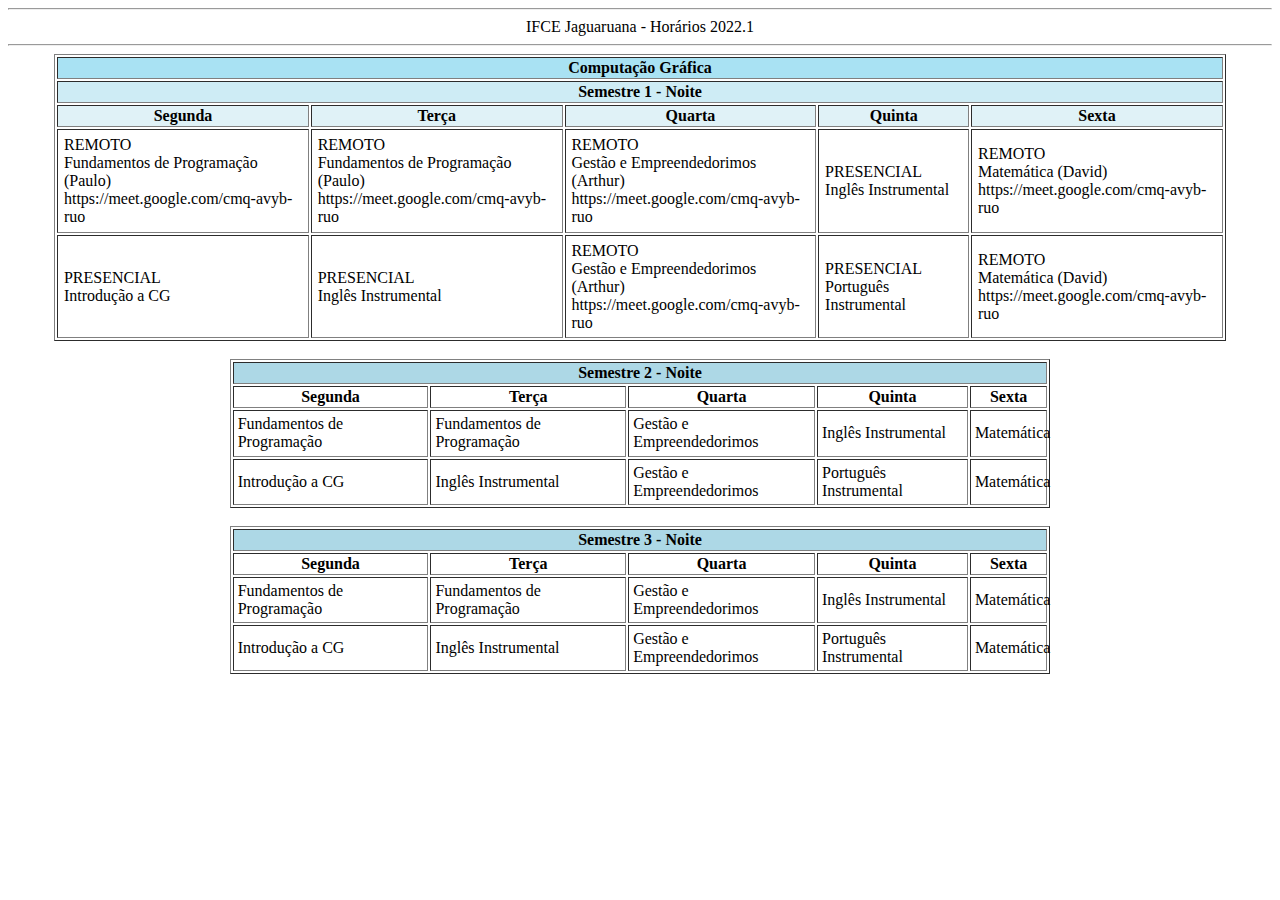
==== index.html @ 83d53f98 "Add files via upload" ====
﻿<html>
	<head>
		<title> IFCE - JGA Horários 2022.1 </title>
		
		<style>
			td {
				padding: 0.5%;
			}
		</style>
	</head>
	
	<body>
		<hr>
		<center>IFCE Jaguaruana - Horários 2022.1</center>
		<hr>
		
		<table border="1" align="center">
			<tr> <th colspan="5" bgcolor="#A9E2F3"> Computação Gráfica </th> </tr>
			<tr> <th colspan="5" bgcolor="#CEECF5"> Semestre 1 - Noite </th> </tr>
			
			<tr> 
				<th bgcolor="#E0F2F7"> Segunda </th> 
				<th bgcolor="#E0F2F7"> Terça </th> 
				<th bgcolor="#E0F2F7"> Quarta </th> 
				<th bgcolor="#E0F2F7"> Quinta </th> 
				<th bgcolor="#E0F2F7"> Sexta </th> 
			</tr>
			
			<tr> 
				<td>
					REMOTO <br> 
					Fundamentos de Programação (Paulo) <br>
					https://meet.google.com/cmq-avyb-ruo 
				</td> 
				<td> REMOTO <br>  Fundamentos de Programação (Paulo) <br>
					https://meet.google.com/cmq-avyb-ruo </td> 
				<td> REMOTO <br>  Gestão e Empreendedorimos (Arthur) <br>
					https://meet.google.com/cmq-avyb-ruo</td> 
				<td> PRESENCIAL <br>Inglês Instrumental </td> 
				<td> REMOTO <br> Matemática (David) <br>
					https://meet.google.com/cmq-avyb-ruo</td> 
			</tr>
			
			<tr> 
				<td> PRESENCIAL <br>Introdução a CG </td> 
				<td> PRESENCIAL <br>Inglês Instrumental </td> 
				<td> REMOTO <br> Gestão e Empreendedorimos (Arthur) <br>
					https://meet.google.com/cmq-avyb-ruo </td> 
				<td> PRESENCIAL <br>Português Instrumental </td> 
				<td> REMOTO <br> Matemática (David) <br>
					https://meet.google.com/cmq-avyb-ruo</td> 
			</tr>
		
		</table>
		<br>
		<table border="1" align="center">
			<tr> <th colspan="5" bgcolor="#ADD8E6"> Semestre 2 - Noite </th> </tr>
			
			<tr> 
				<th> Segunda </th> 
				<th> Terça </th> 
				<th> Quarta </th> 
				<th> Quinta </th> 
				<th> Sexta </th>  
			</tr>
			
			<tr> 
				<td> Fundamentos de Programação </td> 
				<td> Fundamentos de Programação </td> 
				<td> Gestão e Empreendedorimos </td> 
				<td> Inglês Instrumental </td> 
				<td> Matemática </td> 
			</tr>
			
			<tr> 
				<td> Introdução a CG </td> 
				<td> Inglês Instrumental </td> 
				<td> Gestão e Empreendedorimos </td> 
				<td> Português Instrumental </td> 
				<td> Matemática </td> 
			</tr>
		
		</table>
		<br>
		<table border="1" align="center">
			<tr> <th colspan="5" bgcolor="#ADD8E6"> Semestre 3 - Noite </th> </tr>
			
			<tr> 
				<th> Segunda </th> 
				<th> Terça </th> 
				<th> Quarta </th> 
				<th> Quinta </th> 
				<th> Sexta </th> 
			</tr>
			
			<tr> 
				<td> Fundamentos de Programação </td> 
				<td> Fundamentos de Programação </td> 
				<td> Gestão e Empreendedorimos </td> 
				<td> Inglês Instrumental </td> 
				<td> Matemática </td> 
			</tr>
			
			<tr> 
				<td> Introdução a CG </td> 
				<td> Inglês Instrumental </td> 
				<td> Gestão e Empreendedorimos </td> 
				<td> Português Instrumental </td> 
				<td> Matemática </td> 
			</tr>
		
		</table>
	</body>
</html>
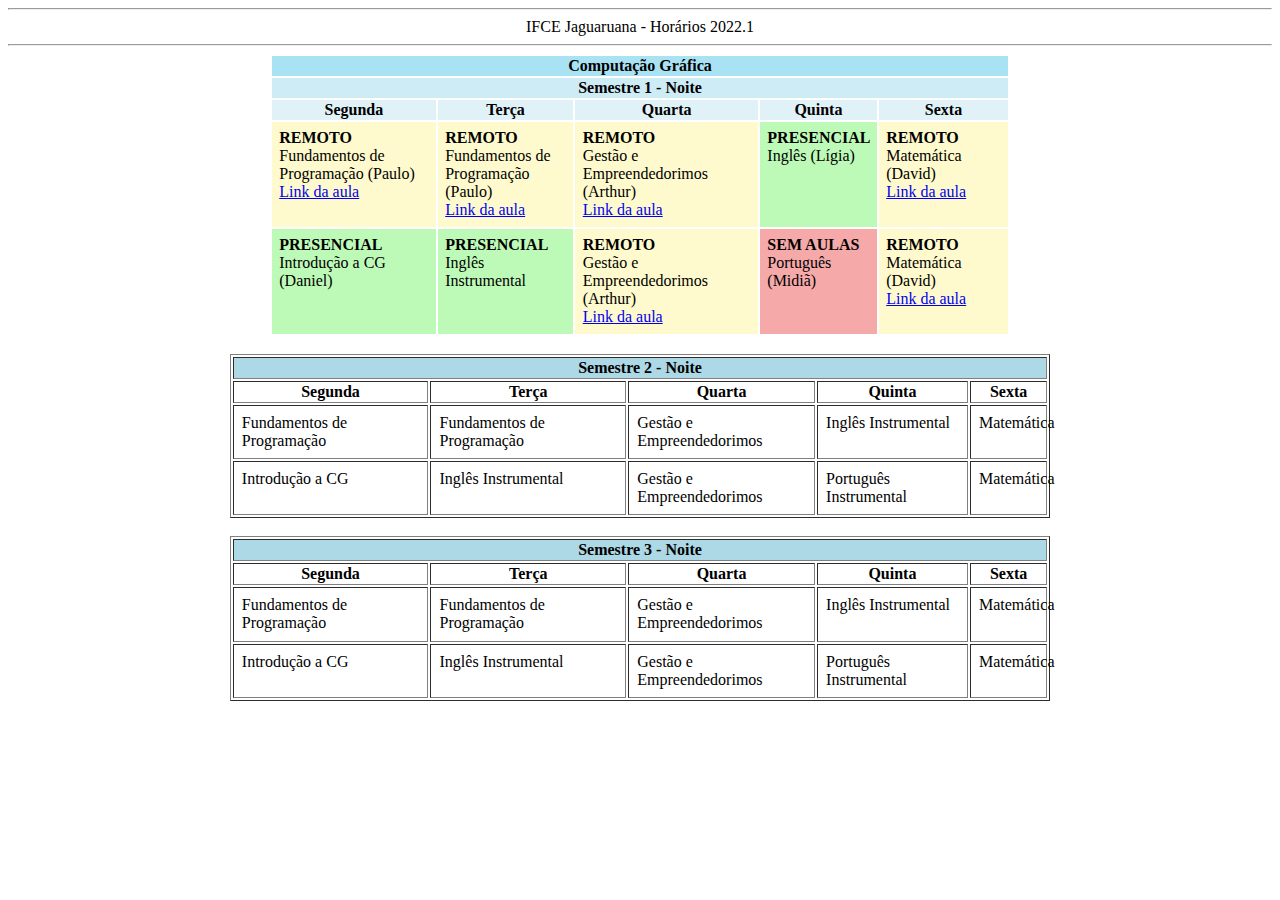
==== commit 0f67c215: "Add files via upload" ====
--- a/index.html
+++ b/index.html
@@ -4,7 +4,20 @@
 		
 		<style>
 			td {
-				padding: 0.5%;
+				padding: 1%;
+				vertical-align: top;
+			}
+			
+			.remoto {
+				background-color: #FFFACD;
+			}
+			
+			.presencial {
+				background-color: #BEFAB7; #F5A9A9
+			}
+			
+			.semaulas {
+				background-color: #F5A9A9;
 			}
 		</style>
 	</head>
@@ -14,7 +27,7 @@
 		<center>IFCE Jaguaruana - Horários 2022.1</center>
 		<hr>
 		
-		<table border="1" align="center">
+		<table border="0" align="center" valing="top">
 			<tr> <th colspan="5" bgcolor="#A9E2F3"> Computação Gráfica </th> </tr>
 			<tr> <th colspan="5" bgcolor="#CEECF5"> Semestre 1 - Noite </th> </tr>
 			
@@ -27,28 +40,46 @@
 			</tr>
 			
 			<tr> 
-				<td>
-					REMOTO <br> 
-					Fundamentos de Programação (Paulo) <br>
-					https://meet.google.com/cmq-avyb-ruo 
+				<td class="remoto">
+					<b>REMOTO</b> <br> 
+					Fundamentos de <br>Programação (Paulo) <br>
+					<a href="https://meet.google.com/cmq-avyb-ruo">Link da aula</a> 
 				</td> 
-				<td> REMOTO <br>  Fundamentos de Programação (Paulo) <br>
-					https://meet.google.com/cmq-avyb-ruo </td> 
-				<td> REMOTO <br>  Gestão e Empreendedorimos (Arthur) <br>
-					https://meet.google.com/cmq-avyb-ruo</td> 
-				<td> PRESENCIAL <br>Inglês Instrumental </td> 
-				<td> REMOTO <br> Matemática (David) <br>
-					https://meet.google.com/cmq-avyb-ruo</td> 
+				<td class="remoto"> 
+					<b>REMOTO</b> <br>  
+					Fundamentos de <br>Programação (Paulo) <br>
+					<a href="https://meet.google.com/cmq-avyb-ruo">Link da aula 
+				</td> 
+				<td class="remoto"> <b>REMOTO</b> <br>  
+					Gestão e <br>Empreendedorimos (Arthur) <br>
+					<a href="https://meet.google.com/cmq-avyb-ruo">Link da aula 
+				</td> 
+				<td class="presencial"> 
+					<b>PRESENCIAL</b> <br>Inglês  (Lígia) 
+				</td> 
+				<td class="remoto"> 
+					<b>REMOTO</b> <br> 
+					Matemática (David) <br>
+					<a href="https://meet.google.com/cmq-avyb-ruo">Link da aula 
+				</td> 
 			</tr>
 			
 			<tr> 
-				<td> PRESENCIAL <br>Introdução a CG </td> 
-				<td> PRESENCIAL <br>Inglês Instrumental </td> 
-				<td> REMOTO <br> Gestão e Empreendedorimos (Arthur) <br>
-					https://meet.google.com/cmq-avyb-ruo </td> 
-				<td> PRESENCIAL <br>Português Instrumental </td> 
-				<td> REMOTO <br> Matemática (David) <br>
-					https://meet.google.com/cmq-avyb-ruo</td> 
+				<td class="presencial"> 
+					<b>PRESENCIAL</b> <br>Introdução a CG (Daniel)
+				</td> 
+				<td class="presencial"> 
+					<b>PRESENCIAL</b> <br>Inglês Instrumental 
+				</td> 
+				
+				<td class="remoto"> <b>REMOTO</b> <br> 
+					Gestão e <br>Empreendedorimos (Arthur) <br>
+					<a href="https://meet.google.com/cmq-avyb-ruo">Link da aula  
+				</td> 
+				
+				<td class="semaulas"> <b>SEM AULAS</b> <br>Português (Midiã) </td> 
+				<td class="remoto"> <b>REMOTO</b> <br> Matemática (David) <br>
+					<a href="https://meet.google.com/cmq-avyb-ruo">Link da aula</td> 
 			</tr>
 		
 		</table>
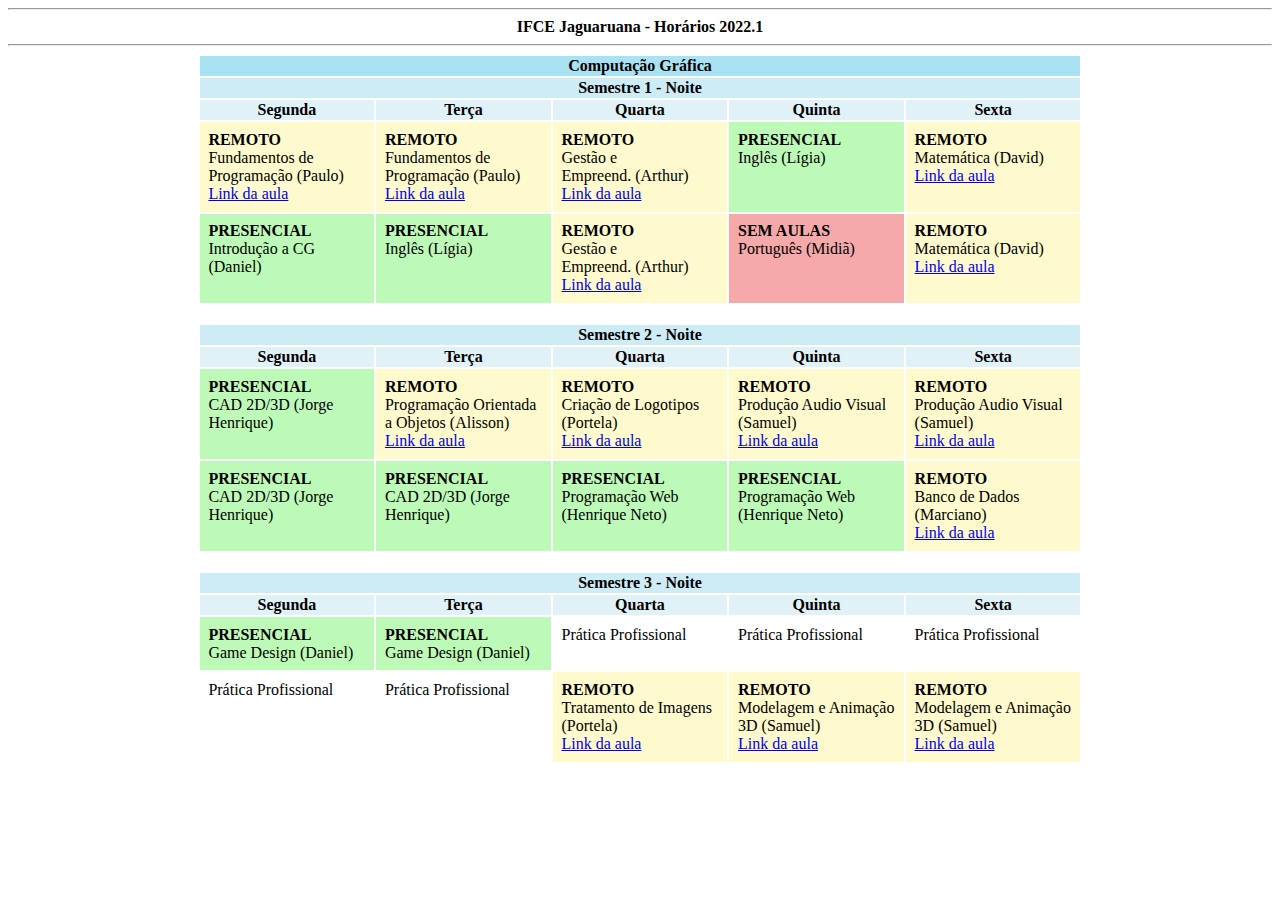
==== commit b0e5fe3b: "Add files via upload" ====
--- a/index.html
+++ b/index.html
@@ -3,9 +3,13 @@
 		<title> IFCE - JGA Horários 2022.1 </title>
 		
 		<style>
+			table {
+				width: 70%;
+			}
 			td {
 				padding: 1%;
 				vertical-align: top;
+				width: 20%;
 			}
 			
 			.remoto {
@@ -24,7 +28,7 @@
 	
 	<body>
 		<hr>
-		<center>IFCE Jaguaruana - Horários 2022.1</center>
+		<center><b>IFCE Jaguaruana - Horários 2022.1</b></center>
 		<hr>
 		
 		<table border="0" align="center" valing="top">
@@ -51,7 +55,7 @@
 					<a href="https://meet.google.com/cmq-avyb-ruo">Link da aula 
 				</td> 
 				<td class="remoto"> <b>REMOTO</b> <br>  
-					Gestão e <br>Empreendedorimos (Arthur) <br>
+					Gestão e <br>Empreend. (Arthur) <br>
 					<a href="https://meet.google.com/cmq-avyb-ruo">Link da aula 
 				</td> 
 				<td class="presencial"> 
@@ -69,11 +73,11 @@
 					<b>PRESENCIAL</b> <br>Introdução a CG (Daniel)
 				</td> 
 				<td class="presencial"> 
-					<b>PRESENCIAL</b> <br>Inglês Instrumental 
+					<b>PRESENCIAL</b> <br>Inglês (Lígia) 
 				</td> 
 				
 				<td class="remoto"> <b>REMOTO</b> <br> 
-					Gestão e <br>Empreendedorimos (Arthur) <br>
+					Gestão e <br>Empreend. (Arthur) <br>
 					<a href="https://meet.google.com/cmq-avyb-ruo">Link da aula  
 				</td> 
 				
@@ -84,60 +88,109 @@
 		
 		</table>
 		<br>
-		<table border="1" align="center">
-			<tr> <th colspan="5" bgcolor="#ADD8E6"> Semestre 2 - Noite </th> </tr>
+		<table border="0" align="center">
+			<tr> <th colspan="5" bgcolor="#CEECF5"> Semestre 2 - Noite </th> </tr>
 			
 			<tr> 
-				<th> Segunda </th> 
-				<th> Terça </th> 
-				<th> Quarta </th> 
-				<th> Quinta </th> 
-				<th> Sexta </th>  
+				<th bgcolor="#E0F2F7"> Segunda </th> 
+				<th bgcolor="#E0F2F7"> Terça </th> 
+				<th bgcolor="#E0F2F7"> Quarta </th> 
+				<th bgcolor="#E0F2F7"> Quinta </th> 
+				<th bgcolor="#E0F2F7"> Sexta </th> 
 			</tr>
 			
 			<tr> 
-				<td> Fundamentos de Programação </td> 
-				<td> Fundamentos de Programação </td> 
-				<td> Gestão e Empreendedorimos </td> 
-				<td> Inglês Instrumental </td> 
-				<td> Matemática </td> 
+				<td class="presencial"> 
+					<b>PRESENCIAL</b> <br>CAD 2D/3D (Jorge Henrique) 
+				</td> 
+				<td class="remoto"> 
+					<b>REMOTO</b> <br>  
+					Programação Orientada <br>a Objetos (Alisson) <br>
+					<a href="https://meet.google.com/cmq-avyb-ruo">Link da aula 
+				</td> 
+				<td class="remoto"> <b>REMOTO</b> <br>  
+					Criação de Logotipos (Portela) <br>
+					<a href="https://meet.google.com/cmq-avyb-ruo">Link da aula 
+				</td> 
+				<td class="remoto"> <b>REMOTO</b> <br>  
+					Produção Audio Visual (Samuel) <br>
+					<a href="https://meet.google.com/cmq-avyb-ruo">Link da aula 
+				</td> 
+				<td class="remoto"> <b>REMOTO</b> <br>  
+					Produção Audio Visual (Samuel) <br>
+					<a href="https://meet.google.com/cmq-avyb-ruo">Link da aula 
+				</td> 
 			</tr>
 			
 			<tr> 
-				<td> Introdução a CG </td> 
-				<td> Inglês Instrumental </td> 
-				<td> Gestão e Empreendedorimos </td> 
-				<td> Português Instrumental </td> 
-				<td> Matemática </td> 
+				<td class="presencial"> 
+					<b>PRESENCIAL</b> <br>CAD 2D/3D (Jorge Henrique) 
+				</td>  
+				
+				<td class="presencial"> 
+					<b>PRESENCIAL</b> <br>CAD 2D/3D (Jorge Henrique) 
+				</td> 
+				
+				<td class="presencial"> 
+					<b>PRESENCIAL</b> <br>
+					Programação Web (Henrique Neto) 
+				</td>  
+				
+				<td class="presencial"> 
+					<b>PRESENCIAL</b> <br>
+					Programação Web (Henrique Neto) 
+				</td>  
+				
+				<td class="remoto"> 
+					<b>REMOTO</b> <br> 
+					Banco de Dados (Marciano) <br>
+					<a href="https://meet.google.com/cmq-avyb-ruo">Link da aula 
+				</td> 
 			</tr>
 		
 		</table>
 		<br>
-		<table border="1" align="center">
-			<tr> <th colspan="5" bgcolor="#ADD8E6"> Semestre 3 - Noite </th> </tr>
+		<table border="0" align="center">
+			<tr> <th colspan="5" bgcolor="#CEECF5"> Semestre 3 - Noite </th> </tr>
 			
 			<tr> 
-				<th> Segunda </th> 
-				<th> Terça </th> 
-				<th> Quarta </th> 
-				<th> Quinta </th> 
-				<th> Sexta </th> 
+				<th bgcolor="#E0F2F7"> Segunda </th> 
+				<th bgcolor="#E0F2F7"> Terça </th> 
+				<th bgcolor="#E0F2F7"> Quarta </th> 
+				<th bgcolor="#E0F2F7"> Quinta </th> 
+				<th bgcolor="#E0F2F7"> Sexta </th> 
 			</tr>
 			
 			<tr> 
-				<td> Fundamentos de Programação </td> 
-				<td> Fundamentos de Programação </td> 
-				<td> Gestão e Empreendedorimos </td> 
-				<td> Inglês Instrumental </td> 
-				<td> Matemática </td> 
+				<td class="presencial"> 
+					<b>PRESENCIAL</b> <br>Game Design (Daniel) 
+				</td> 
+				
+				<td class="presencial"> 
+					<b>PRESENCIAL</b> <br>Game Design (Daniel) 
+				</td> 
+				
+				<td> Prática Profissional </td> 
+				<td> Prática Profissional </td> 
+				<td> Prática Profissional </td> 
 			</tr>
 			
 			<tr> 
-				<td> Introdução a CG </td> 
-				<td> Inglês Instrumental </td> 
-				<td> Gestão e Empreendedorimos </td> 
-				<td> Português Instrumental </td> 
-				<td> Matemática </td> 
+				<td> Prática Profissional </td> 
+				<td> Prática Profissional </td> 
+				
+				<td class="remoto"> <b>REMOTO</b> <br>  
+					Tratamento de Imagens (Portela) <br>
+					<a href="https://meet.google.com/cmq-avyb-ruo">Link da aula 
+				</td> 
+				<td class="remoto"> <b>REMOTO</b> <br>  
+					Modelagem e Animação 3D (Samuel) <br>
+					<a href="https://meet.google.com/cmq-avyb-ruo">Link da aula 
+				</td> 
+				<td class="remoto"> <b>REMOTO</b> <br>  
+					Modelagem e Animação 3D (Samuel) <br>
+					<a href="https://meet.google.com/cmq-avyb-ruo">Link da aula 
+				</td> 
 			</tr>
 		
 		</table>
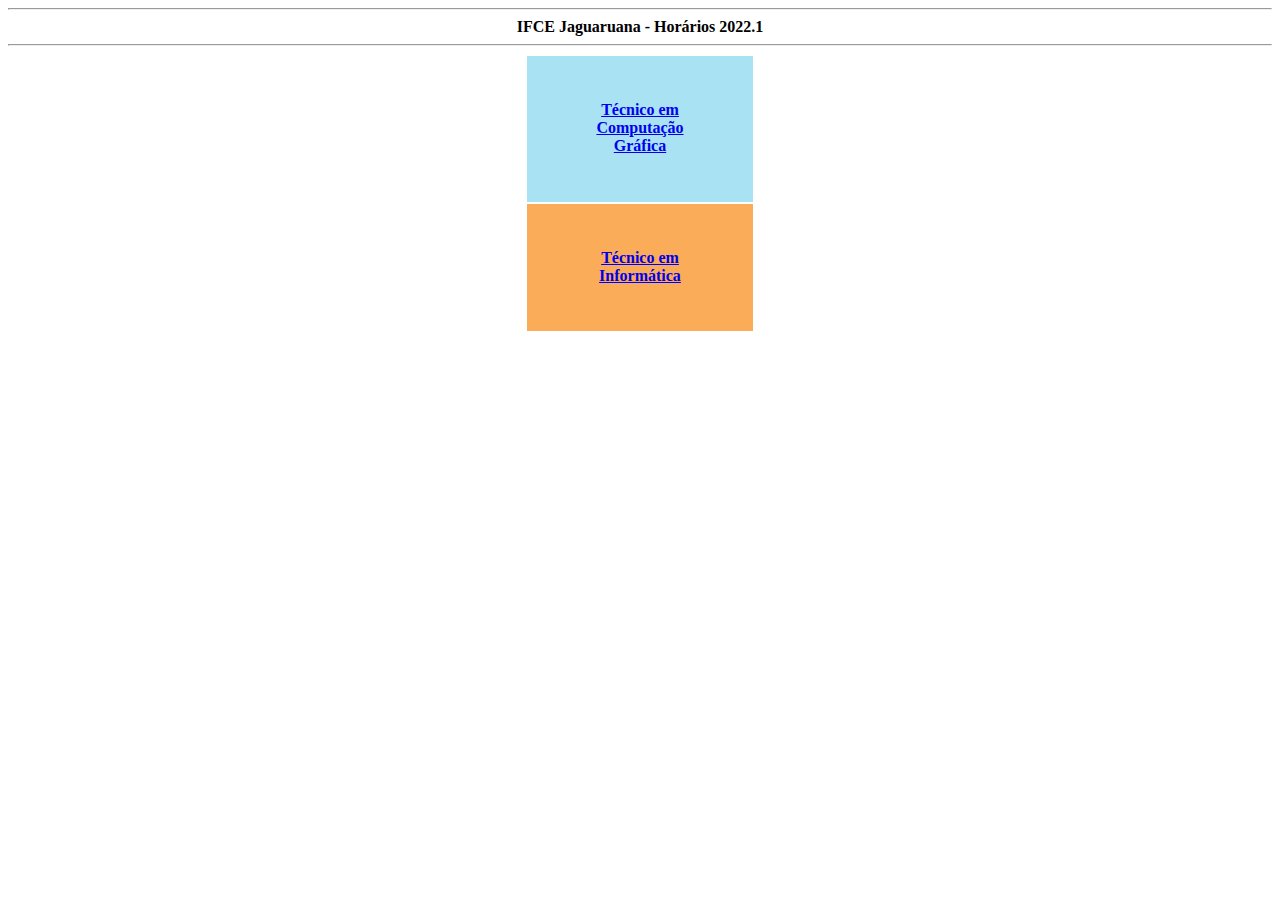
==== commit d10ebd85: "Add files via upload" ====
--- a/index.html
+++ b/index.html
@@ -4,12 +4,16 @@
 		
 		<style>
 			table {
-				width: 70%;
+			
 			}
-			td {
-				padding: 1%;
-				vertical-align: top;
-				width: 20%;
+			
+			th {
+				padding: 20%;
+				vertical-align: top;	
+			}
+			
+			tr {
+				margin-bottom: 2%;
 			}
 			
 			.remoto {
@@ -31,168 +35,18 @@
 		<center><b>IFCE Jaguaruana - Horários 2022.1</b></center>
 		<hr>
 		
-		<table border="0" align="center" valing="top">
-			<tr> <th colspan="5" bgcolor="#A9E2F3"> Computação Gráfica </th> </tr>
-			<tr> <th colspan="5" bgcolor="#CEECF5"> Semestre 1 - Noite </th> </tr>
-			
-			<tr> 
-				<th bgcolor="#E0F2F7"> Segunda </th> 
-				<th bgcolor="#E0F2F7"> Terça </th> 
-				<th bgcolor="#E0F2F7"> Quarta </th> 
-				<th bgcolor="#E0F2F7"> Quinta </th> 
-				<th bgcolor="#E0F2F7"> Sexta </th> 
+		<table align="center" border="0">
+			<tr bgcolor="#A9E2F3">
+				<th>
+					<a href="cg.html"> Técnico em Computação Gráfica </a>
+				</th>
 			</tr>
 			
-			<tr> 
-				<td class="remoto">
-					<b>REMOTO</b> <br> 
-					Fundamentos de <br>Programação (Paulo) <br>
-					<a href="https://meet.google.com/cmq-avyb-ruo">Link da aula</a> 
-				</td> 
-				<td class="remoto"> 
-					<b>REMOTO</b> <br>  
-					Fundamentos de <br>Programação (Paulo) <br>
-					<a href="https://meet.google.com/cmq-avyb-ruo">Link da aula 
-				</td> 
-				<td class="remoto"> <b>REMOTO</b> <br>  
-					Gestão e <br>Empreend. (Arthur) <br>
-					<a href="https://meet.google.com/cmq-avyb-ruo">Link da aula 
-				</td> 
-				<td class="presencial"> 
-					<b>PRESENCIAL</b> <br>Inglês  (Lígia) 
-				</td> 
-				<td class="remoto"> 
-					<b>REMOTO</b> <br> 
-					Matemática (David) <br>
-					<a href="https://meet.google.com/cmq-avyb-ruo">Link da aula 
-				</td> 
+			<tr bgcolor="#FAAC58">	
+				<th>
+					<a href="cg.html"> Técnico em Informática </a>
+				</th>
 			</tr>
-			
-			<tr> 
-				<td class="presencial"> 
-					<b>PRESENCIAL</b> <br>Introdução a CG (Daniel)
-				</td> 
-				<td class="presencial"> 
-					<b>PRESENCIAL</b> <br>Inglês (Lígia) 
-				</td> 
-				
-				<td class="remoto"> <b>REMOTO</b> <br> 
-					Gestão e <br>Empreend. (Arthur) <br>
-					<a href="https://meet.google.com/cmq-avyb-ruo">Link da aula  
-				</td> 
-				
-				<td class="semaulas"> <b>SEM AULAS</b> <br>Português (Midiã) </td> 
-				<td class="remoto"> <b>REMOTO</b> <br> Matemática (David) <br>
-					<a href="https://meet.google.com/cmq-avyb-ruo">Link da aula</td> 
-			</tr>
-		
-		</table>
-		<br>
-		<table border="0" align="center">
-			<tr> <th colspan="5" bgcolor="#CEECF5"> Semestre 2 - Noite </th> </tr>
-			
-			<tr> 
-				<th bgcolor="#E0F2F7"> Segunda </th> 
-				<th bgcolor="#E0F2F7"> Terça </th> 
-				<th bgcolor="#E0F2F7"> Quarta </th> 
-				<th bgcolor="#E0F2F7"> Quinta </th> 
-				<th bgcolor="#E0F2F7"> Sexta </th> 
-			</tr>
-			
-			<tr> 
-				<td class="presencial"> 
-					<b>PRESENCIAL</b> <br>CAD 2D/3D (Jorge Henrique) 
-				</td> 
-				<td class="remoto"> 
-					<b>REMOTO</b> <br>  
-					Programação Orientada <br>a Objetos (Alisson) <br>
-					<a href="https://meet.google.com/cmq-avyb-ruo">Link da aula 
-				</td> 
-				<td class="remoto"> <b>REMOTO</b> <br>  
-					Criação de Logotipos (Portela) <br>
-					<a href="https://meet.google.com/cmq-avyb-ruo">Link da aula 
-				</td> 
-				<td class="remoto"> <b>REMOTO</b> <br>  
-					Produção Audio Visual (Samuel) <br>
-					<a href="https://meet.google.com/cmq-avyb-ruo">Link da aula 
-				</td> 
-				<td class="remoto"> <b>REMOTO</b> <br>  
-					Produção Audio Visual (Samuel) <br>
-					<a href="https://meet.google.com/cmq-avyb-ruo">Link da aula 
-				</td> 
-			</tr>
-			
-			<tr> 
-				<td class="presencial"> 
-					<b>PRESENCIAL</b> <br>CAD 2D/3D (Jorge Henrique) 
-				</td>  
-				
-				<td class="presencial"> 
-					<b>PRESENCIAL</b> <br>CAD 2D/3D (Jorge Henrique) 
-				</td> 
-				
-				<td class="presencial"> 
-					<b>PRESENCIAL</b> <br>
-					Programação Web (Henrique Neto) 
-				</td>  
-				
-				<td class="presencial"> 
-					<b>PRESENCIAL</b> <br>
-					Programação Web (Henrique Neto) 
-				</td>  
-				
-				<td class="remoto"> 
-					<b>REMOTO</b> <br> 
-					Banco de Dados (Marciano) <br>
-					<a href="https://meet.google.com/cmq-avyb-ruo">Link da aula 
-				</td> 
-			</tr>
-		
-		</table>
-		<br>
-		<table border="0" align="center">
-			<tr> <th colspan="5" bgcolor="#CEECF5"> Semestre 3 - Noite </th> </tr>
-			
-			<tr> 
-				<th bgcolor="#E0F2F7"> Segunda </th> 
-				<th bgcolor="#E0F2F7"> Terça </th> 
-				<th bgcolor="#E0F2F7"> Quarta </th> 
-				<th bgcolor="#E0F2F7"> Quinta </th> 
-				<th bgcolor="#E0F2F7"> Sexta </th> 
-			</tr>
-			
-			<tr> 
-				<td class="presencial"> 
-					<b>PRESENCIAL</b> <br>Game Design (Daniel) 
-				</td> 
-				
-				<td class="presencial"> 
-					<b>PRESENCIAL</b> <br>Game Design (Daniel) 
-				</td> 
-				
-				<td> Prática Profissional </td> 
-				<td> Prática Profissional </td> 
-				<td> Prática Profissional </td> 
-			</tr>
-			
-			<tr> 
-				<td> Prática Profissional </td> 
-				<td> Prática Profissional </td> 
-				
-				<td class="remoto"> <b>REMOTO</b> <br>  
-					Tratamento de Imagens (Portela) <br>
-					<a href="https://meet.google.com/cmq-avyb-ruo">Link da aula 
-				</td> 
-				<td class="remoto"> <b>REMOTO</b> <br>  
-					Modelagem e Animação 3D (Samuel) <br>
-					<a href="https://meet.google.com/cmq-avyb-ruo">Link da aula 
-				</td> 
-				<td class="remoto"> <b>REMOTO</b> <br>  
-					Modelagem e Animação 3D (Samuel) <br>
-					<a href="https://meet.google.com/cmq-avyb-ruo">Link da aula 
-				</td> 
-			</tr>
-		
 		</table>
 	</body>
 </html>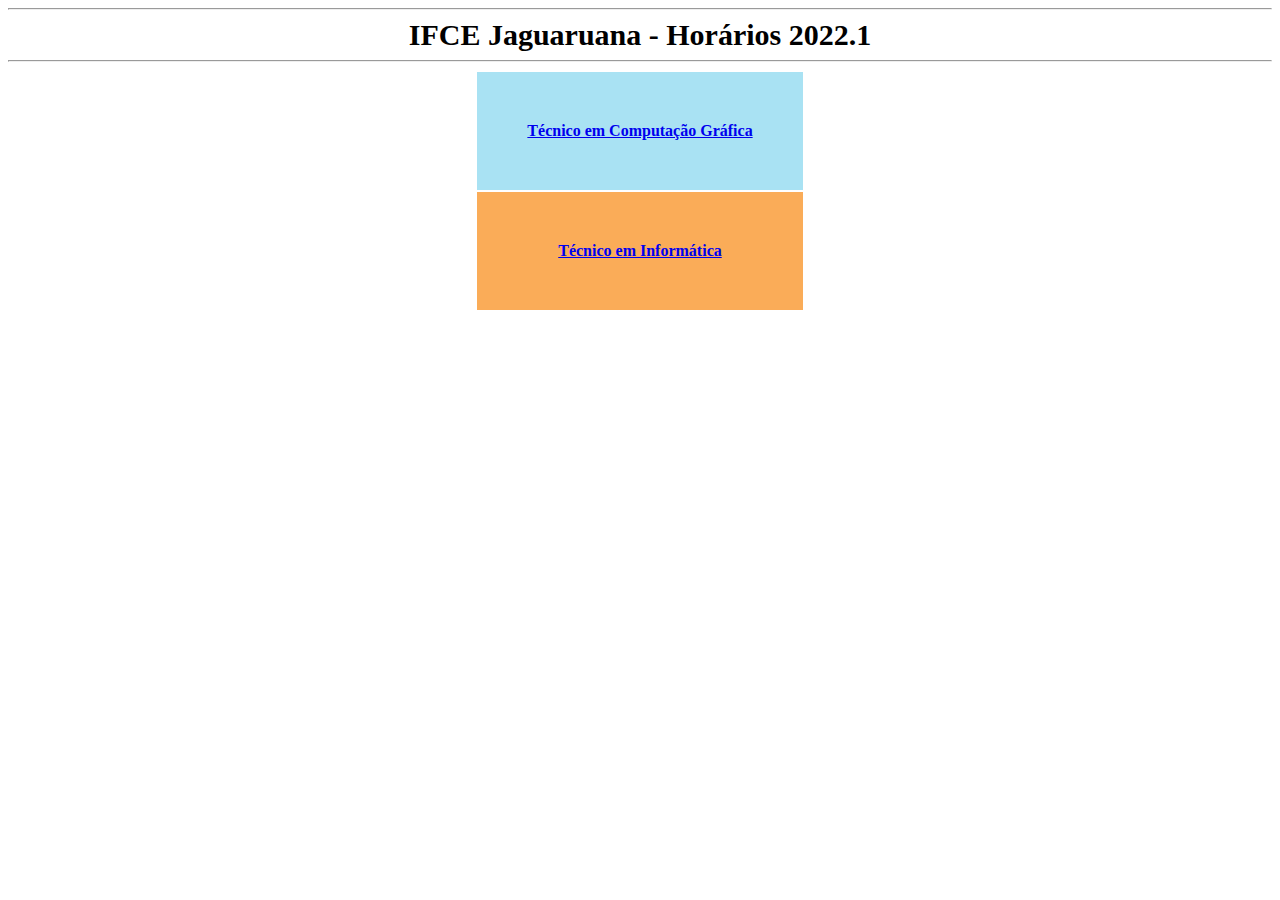
==== commit fb31bf94: "Add files via upload" ====
--- a/index.html
+++ b/index.html
@@ -8,12 +8,7 @@
 			}
 			
 			th {
-				padding: 20%;
 				vertical-align: top;	
-			}
-			
-			tr {
-				margin-bottom: 2%;
 			}
 			
 			.remoto {
@@ -27,15 +22,19 @@
 			.semaulas {
 				background-color: #F5A9A9;
 			}
+			
+			.fonte {
+				font-size: 30px;
+			}
 		</style>
 	</head>
 	
 	<body>
 		<hr>
-		<center><b>IFCE Jaguaruana - Horários 2022.1</b></center>
+		<center><b class="fonte">IFCE Jaguaruana - Horários 2022.1</b></center>
 		<hr>
 		
-		<table align="center" border="0">
+		<table align="center" border="0" cellpadding="50%">
 			<tr bgcolor="#A9E2F3">
 				<th>
 					<a href="cg.html"> Técnico em Computação Gráfica </a>
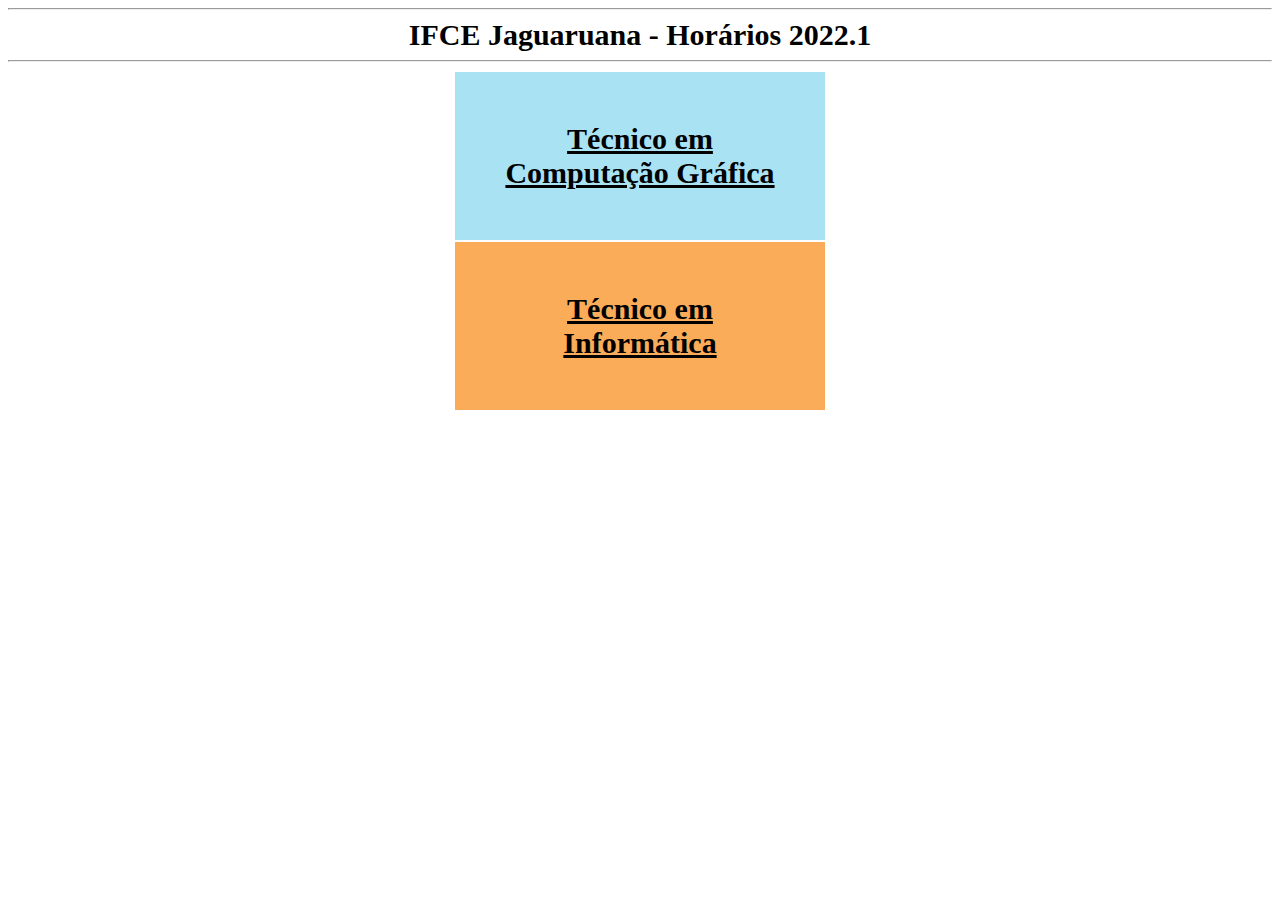
==== commit 82362b81: "Add files via upload" ====
--- a/index.html
+++ b/index.html
@@ -26,6 +26,10 @@
 			.fonte {
 				font-size: 30px;
 			}
+			
+			a {
+				color: black;
+			}
 		</style>
 	</head>
 	
@@ -36,14 +40,14 @@
 		
 		<table align="center" border="0" cellpadding="50%">
 			<tr bgcolor="#A9E2F3">
-				<th>
-					<a href="cg.html"> Técnico em Computação Gráfica </a>
+				<th class="fonte">
+					<a href="cg.html"> Técnico em <br>Computação Gráfica </a>
 				</th>
 			</tr>
 			
 			<tr bgcolor="#FAAC58">	
-				<th>
-					<a href="cg.html"> Técnico em Informática </a>
+				<th class="fonte">
+					<a href="cg.html"> Técnico em <br>Informática </a>
 				</th>
 			</tr>
 		</table>
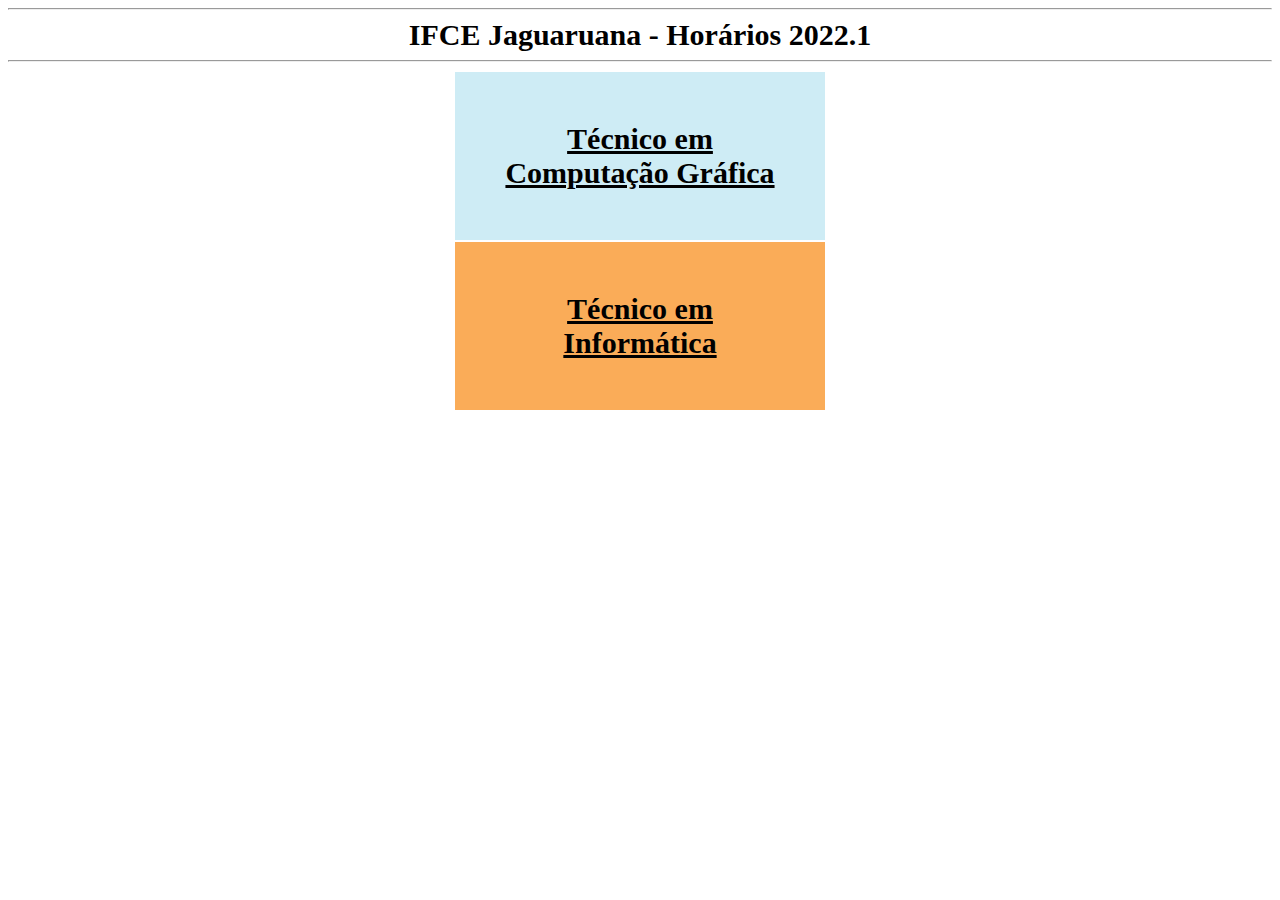
==== commit e8329501: "Add files via upload" ====
--- a/index.html
+++ b/index.html
@@ -39,7 +39,7 @@
 		<hr>
 		
 		<table align="center" border="0" cellpadding="50%">
-			<tr bgcolor="#A9E2F3">
+			<tr bgcolor="#CEECF5">
 				<th class="fonte">
 					<a href="cg.html"> Técnico em <br>Computação Gráfica </a>
 				</th>
